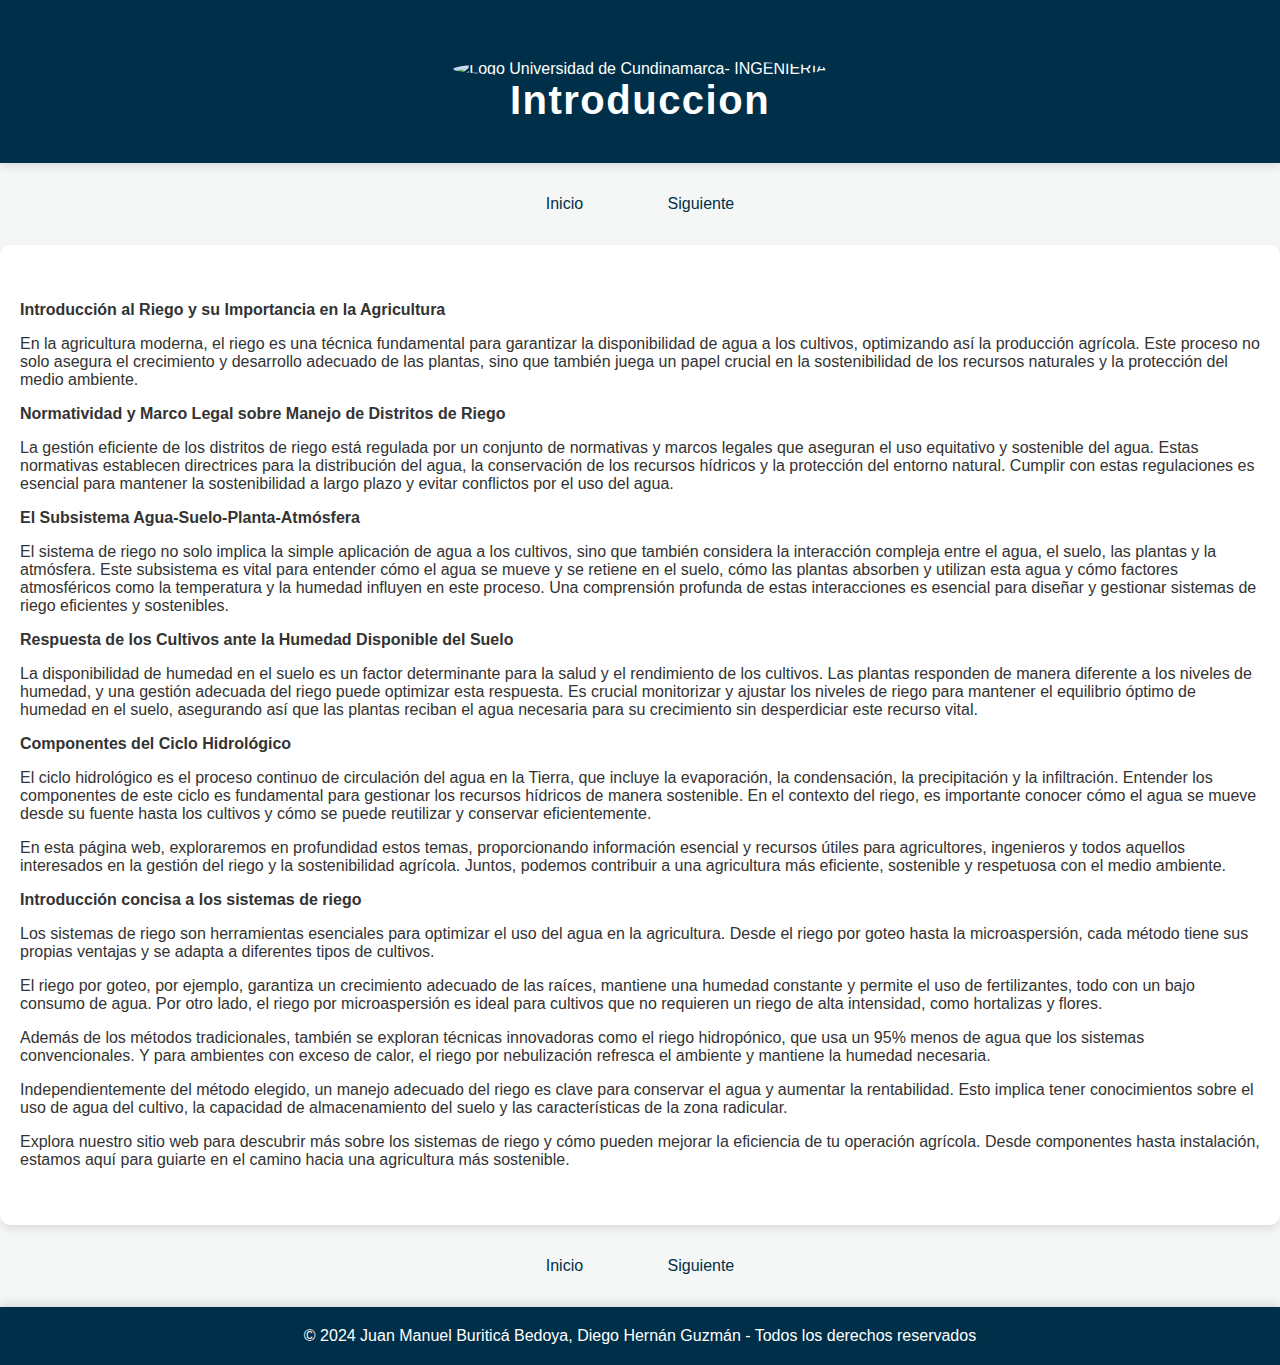
==== introduccion.html @ 58f32b9b "Add files via upload" ====
<!DOCTYPE html>
<html lang="es">

<head>
    <meta charset="UTF-8">
    <meta name="viewport" content="width=device-width, initial-scale=1.0">
    <title>Introduccion</title>
    <link rel="stylesheet" href="styles.css">
</head>

<body>

    <header>
        <img src="media/logo I.jpeg" alt="Logo Universidad de Cundinamarca- INGENIERIA">
        <h1>Introduccion</h1>
    </header>

    <nav>
        <ul class="menu">
            <li class="menu-item"><a href="index.html">Inicio</a></li>
            <li class="menu-item"><a href="Modulo_1.html">Siguiente</a></li>
        </ul>
    </nav>


    <section class="content">
        <p><strong>Introducción al Riego y su Importancia en la Agricultura</strong></p>

        <p>En la agricultura moderna, el riego es una técnica fundamental para garantizar la disponibilidad de agua a
            los cultivos, optimizando así la producción agrícola. Este proceso no solo asegura el crecimiento y
            desarrollo adecuado de las plantas, sino que también juega un papel crucial en la sostenibilidad de los
            recursos naturales y la protección del medio ambiente.</p>

        <p><strong>Normatividad y Marco Legal sobre Manejo de Distritos de Riego</strong></p>

        <p>La gestión eficiente de los distritos de riego está regulada por un conjunto de normativas y marcos legales
            que aseguran el uso equitativo y sostenible del agua. Estas normativas establecen directrices para la
            distribución del agua, la conservación de los recursos hídricos y la protección del entorno natural. Cumplir
            con estas regulaciones es esencial para mantener la sostenibilidad a largo plazo y evitar conflictos por el
            uso del agua.</p>

        <p><strong>El Subsistema Agua-Suelo-Planta-Atmósfera</strong></p>

        <p>El sistema de riego no solo implica la simple aplicación de agua a los cultivos, sino que también considera
            la interacción compleja entre el agua, el suelo, las plantas y la atmósfera. Este subsistema es vital para
            entender cómo el agua se mueve y se retiene en el suelo, cómo las plantas absorben y utilizan esta agua y
            cómo factores atmosféricos como la temperatura y la humedad influyen en este proceso. Una comprensión
            profunda de estas interacciones es esencial para diseñar y gestionar sistemas de riego eficientes y
            sostenibles.</p>

        <p><strong>Respuesta de los Cultivos ante la Humedad Disponible del Suelo</strong></p>

        <p>La disponibilidad de humedad en el suelo es un factor determinante para la salud y el rendimiento de los
            cultivos. Las plantas responden de manera diferente a los niveles de humedad, y una gestión adecuada del
            riego puede optimizar esta respuesta. Es crucial monitorizar y ajustar los niveles de riego para mantener el
            equilibrio óptimo de humedad en el suelo, asegurando así que las plantas reciban el agua necesaria para su
            crecimiento sin desperdiciar este recurso vital.</p>

        <p><strong>Componentes del Ciclo Hidrológico</strong></p>

        <p>El ciclo hidrológico es el proceso continuo de circulación del agua en la Tierra, que incluye la evaporación,
            la condensación, la precipitación y la infiltración. Entender los componentes de este ciclo es fundamental
            para gestionar los recursos hídricos de manera sostenible. En el contexto del riego, es importante conocer
            cómo el agua se mueve desde su fuente hasta los cultivos y cómo se puede reutilizar y conservar
            eficientemente.</p>

        <p>En esta página web, exploraremos en profundidad estos temas, proporcionando información esencial y recursos
            útiles para agricultores, ingenieros y todos aquellos interesados en la gestión del riego y la
            sostenibilidad agrícola. Juntos, podemos contribuir a una agricultura más eficiente, sostenible y respetuosa
            con el medio ambiente.</p>

        <p><strong>Introducción concisa a los sistemas de riego</strong></p>

        <p>Los sistemas de riego son herramientas esenciales para optimizar el uso del agua en la agricultura. Desde el
            riego por goteo hasta la microaspersión, cada método tiene sus propias ventajas y se adapta a diferentes
            tipos de cultivos.</p>

        <p>El riego por goteo, por ejemplo, garantiza un crecimiento adecuado de las raíces, mantiene una humedad
            constante y permite el uso de fertilizantes, todo con un bajo consumo de agua. Por otro lado, el riego por
            microaspersión es ideal para cultivos que no requieren un riego de alta intensidad, como hortalizas y
            flores.</p>

        <p>Además de los métodos tradicionales, también se exploran técnicas innovadoras como el riego hidropónico, que
            usa un 95% menos de agua que los sistemas convencionales. Y para ambientes con exceso de calor, el riego por
            nebulización refresca el ambiente y mantiene la humedad necesaria.</p>

        <p>Independientemente del método elegido, un manejo adecuado del riego es clave para conservar el agua y
            aumentar la rentabilidad. Esto implica tener conocimientos sobre el uso de agua del cultivo, la capacidad de
            almacenamiento del suelo y las características de la zona radicular.</p>

        <p>Explora nuestro sitio web para descubrir más sobre los sistemas de riego y cómo pueden mejorar la eficiencia
            de tu operación agrícola. Desde componentes hasta instalación, estamos aquí para guiarte en el camino hacia
            una agricultura más sostenible.</p>
    </section>

    <nav>
        <ul class="menu">
            <li class="menu-item"><a href="index.html">Inicio</a></li>
            <li class="menu-item"><a href="Modulo_1.html">Siguiente</a></li>
        </ul>
    </nav>

    <footer>
        <p>&copy; 2024 Juan Manuel Buriticá Bedoya, Diego Hernán Guzmán - Todos los derechos reservados</p>
    </footer>
</body>

</html>
---- styles.css ----
body {
  font-family: "Roboto", sans-serif;
  margin: 0;
  padding: 0;
  background-color: #f4f7f6;
  color: #333;
}

.container {
  max-width: 1200px;
  margin: 0 auto;
  padding: 0 20px;
}

header {
  background-color: #003049;
  color: #fff;
  padding: 40px 0;
  text-align: center;
  box-shadow: 0 4px 8px rgba(0, 0, 0, 0.1);
}

header h1 {
  font-size: 2.5em;
  margin: 0;
  letter-spacing: 1.5px;
  font-weight: 700;
}

header img {
  border-radius: 50%;
  margin-top: 20px;
}

.content {
  padding: 40px 20px;
  background-color: #fff;
  border-radius: 10px;
  box-shadow: 0 4px 8px rgba(0, 0, 0, 0.1);
  margin-top: 20px;
}

.imagen {
  width: 50%;
  display: block;
  margin: 20px auto;
  border-radius: 15px;
  box-shadow: 0 4px 8px rgba(0, 0, 0, 0.1);
}

.video {
  margin-bottom: 20px;
  display: flex;
  justify-content: center;
}

video {
  width: 80%;
  border-radius: 10px;
  box-shadow: 0 4px 8px rgba(0, 0, 0, 0.1);
}

footer {
  background-color: #003049;
  color: #fff;
  padding: 20px 0;
  text-align: center;
  margin-top: 20px;
  box-shadow: 0 -4px 8px rgba(0, 0, 0, 0.1);
}

footer p {
  font-size: 1em;
  margin: 0;
}

nav {
  margin: 20px auto;
  width: 65%;
  text-align: center;
}

.menu {
  list-style: none;
  margin: 0;
  padding: 0;
}

.menu-item {
  display: inline-block;
  padding: 12px 20px;
}

nav ul.menu li.menu-item a {
  color: #003049;
  padding: 12px 20px;
  border-bottom: 1px solid transparent;
  text-decoration: none;
  transition: all 0.3s ease;
  font-weight: 500;
}

nav ul.menu li.menu-item a:hover {
  color: #78c0a8;
  border-color: #78c0a8;
  transform: scale(1.1);
}

nav ul.menu li.menu-item a.active {
  background-color: #78c0a8;
  color: #fff;
  border-radius: 5px;
  font-weight: bold;
}

.img {
  display: block;
  margin: 20px auto; /* Centra la imagen horizontalmente */
  width: 600px; /* Ajusta el tamaño de las imágenes */
  height: 300px; /* Mantiene la proporción original de la imagen */
  object-fit: cover;
  border-radius: 100px; /* Borde redondeado */
  transition: all 2s;
}
.img:hover {
  border-radius: 20px;
}
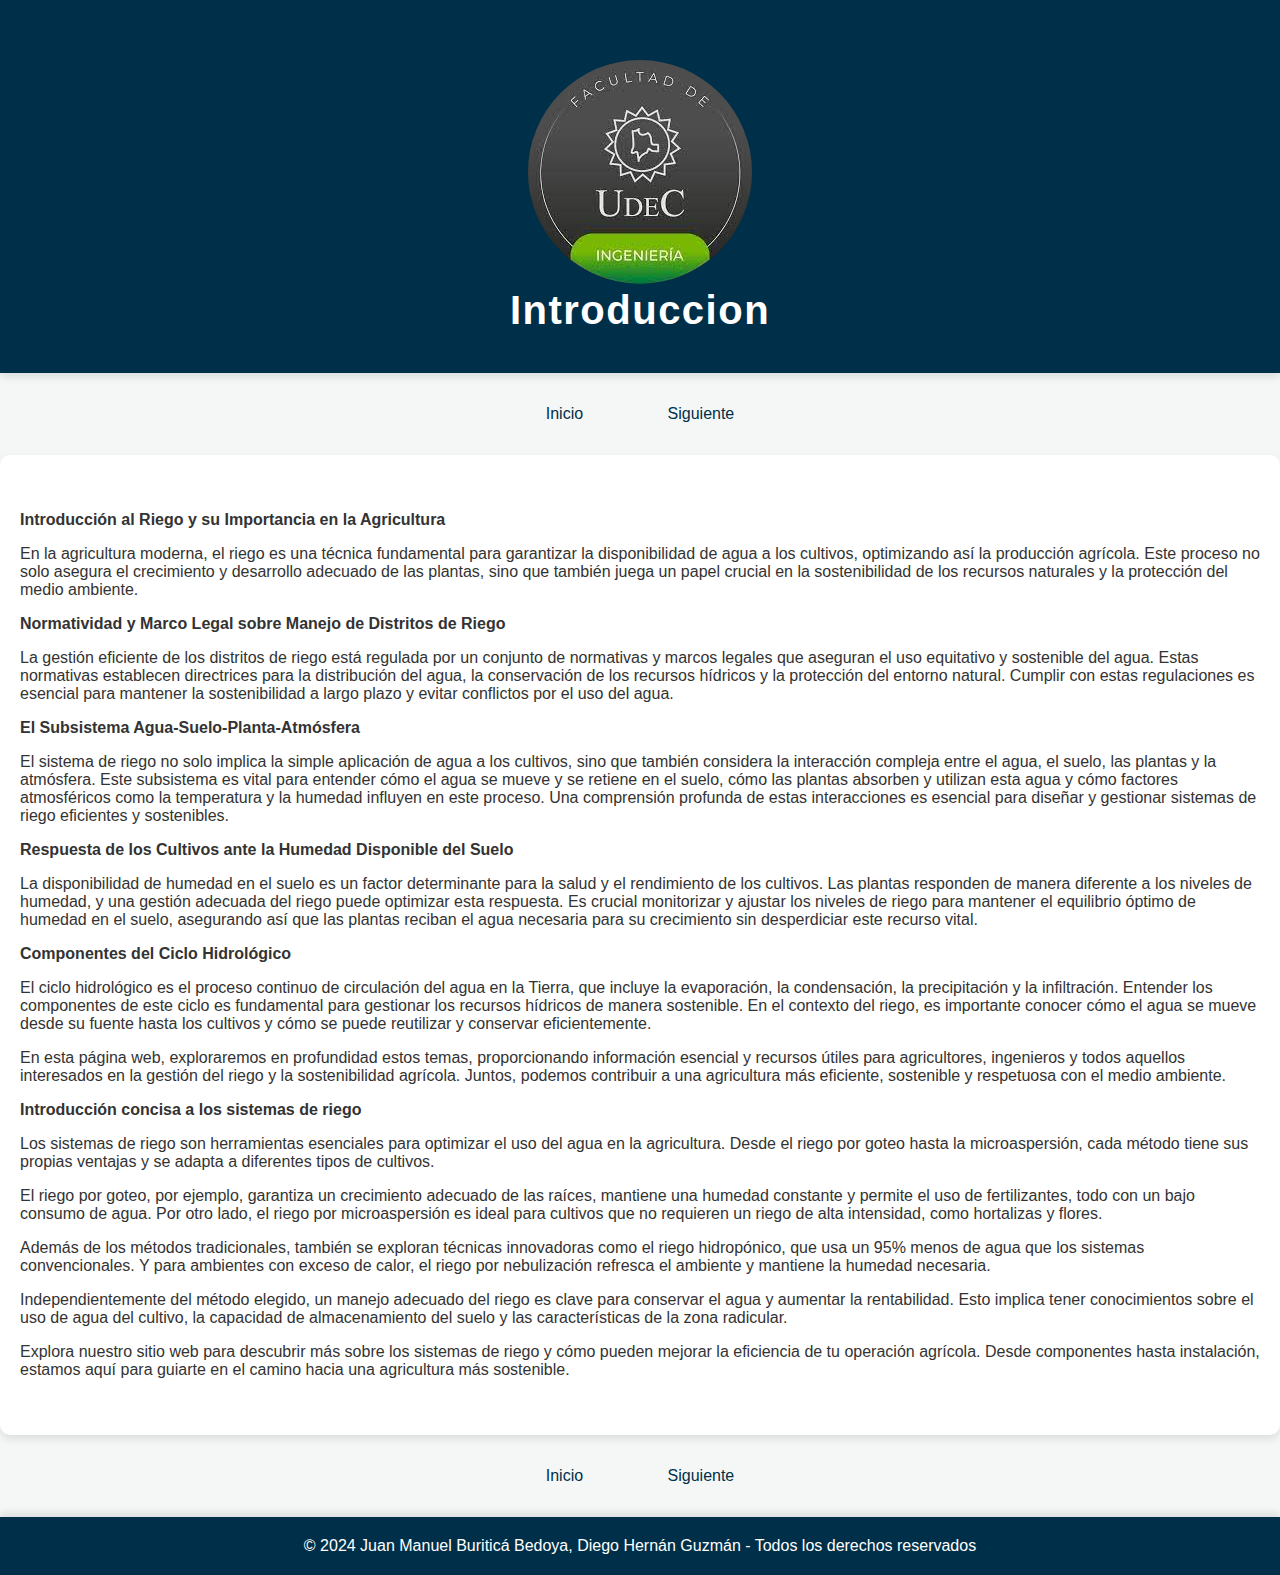
==== commit 1090f43f: "Update introduccion.html" ====
--- a/introduccion.html
+++ b/introduccion.html
@@ -11,7 +11,7 @@
 <body>
 
     <header>
-        <img src="media/logo I.jpeg" alt="Logo Universidad de Cundinamarca- INGENIERIA">
+        <img src="media/logo.jpg" alt="Logo Universidad de Cundinamarca- INGENIERIA">
         <h1>Introduccion</h1>
     </header>
 
@@ -105,4 +105,4 @@
     </footer>
 </body>
 
-</html>+</html>
